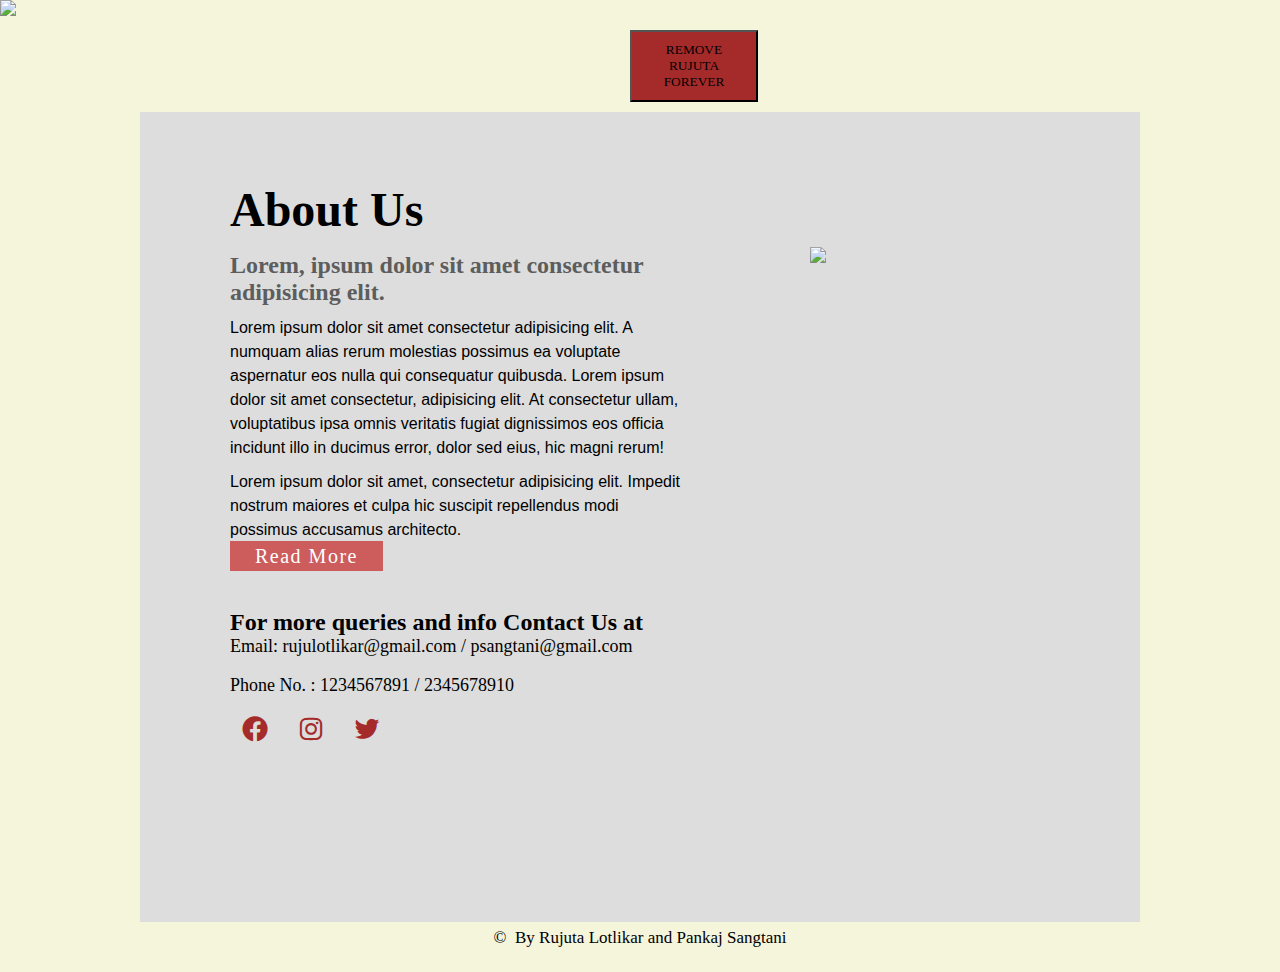
==== about.html @ 3407aa0b "done" ====
<!DOCTYPE html>
<html lang="en">
<head>
    <meta charset="UTF-8">
    <meta http-equiv="X-UA-Compatible" content="IE=edge">
    <meta name="viewport" content="width=device-width, initial-scale=1.0">
    <link href='https://unpkg.com/boxicons@2.1.4/css/boxicons.min.css' rel='stylesheet'>
    <script src="https://ajax.googleapis.com/ajax/libs/jquery/3.6.4/jquery.min.js"></script>
    
    <link rel="stylesheet" href="astyle.css">
    <title>About Us</title>
    <script> 
        $(document).ready(function(){
          $(".button").click(function(){
            console.log("heiho")
            $(".section").animate({left:'450px'});
          });
        });
    </script>
</head>
<body>

    <div class="navbar">
        <div class="logo">
            <img src="D:\WT project\_logo2.png" width="125px" >
        </div>
        <div class="ul">
            <li><a href="D:\WT project\index.html">Home</a></li>
            <li><a class="active" href="D:\WT project\about.html"> About </a></li>
            <li><a href="D:\WT project\fav.html"> Favorites </a></li>
            <li><a href="D:\WT project\cart.html"> Cart </a></li>
            <li><a href="D:\WT project\Account.html"> Account </a></li>
        </div>
        
    </div>
    <div ><button class="button" style="width: 10%; margin: 10px ;margin-left:630px; padding: 10px; background-color: brown; ">
        REMOVE RUJUTA FOREVER
    </button>
    </div>
   <div class="section hello" id="ruj">
    <div class="container">
        <div class="title">
            <h1>About Us</h1>
        </div>
        <div class="content-section">
            
            <div class="content">
                <h3>Lorem, ipsum dolor sit amet consectetur adipisicing elit.   </h3>
                <p>Lorem ipsum dolor sit amet consectetur adipisicing elit. A numquam alias rerum molestias possimus ea voluptate aspernatur eos nulla qui consequatur quibusda. Lorem ipsum dolor sit amet consectetur, adipisicing elit. At consectetur ullam, voluptatibus ipsa omnis veritatis fugiat dignissimos eos officia incidunt illo in ducimus error, dolor sed eius, hic magni rerum! </p>
                <p>Lorem ipsum dolor sit amet, consectetur adipisicing elit. Impedit nostrum maiores et culpa hic suscipit repellendus modi possimus accusamus architecto.</p>
                <div class="button">
                    <a href="">Read More</a>
                </div>
            </div>
            <div class="social">
            
            <h4>For more queries and info Contact Us at</h4>

            <p>Email: rujulotlikar@gmail.com / psangtani@gmail.com</p>
            <p>Phone No. : 1234567891 / 2345678910</p>

                
            <a href=""><i class='bx bxl-facebook-circle'></i></a>
            <a href=""><i class='bx bxl-instagram'></i></a>
            <a href=""><i class='bx bxl-twitter'></i></i></a>
            </div>
            
        </div>
    </div>
    <div class="image-section">
        <img src="D:\WT project\abt.jpg">
    </div>
    
   </div> 
   <footer>&copy &nbspBy Rujuta Lotlikar and Pankaj Sangtani</footer><br>
</body>
</html>
---- astyle.css ----
*{
    margin: 0px;
    padding: 0px;
    box-sizing: border-box;
    font-family: math;
}

body{
    font-family: montserrat;
    background-color: beige;
}
.section{
    width: 100%;
    min-height: 90vh;
    background-color: #ddd;
    max-width: 1000px;
    margin: 0px auto;

}
.container{
    font-size: x-large;
    width: 82%;
    display: block;
    margin: auto;
    padding-top: 70px;
    padding-bottom: 10px;
}
.ul{
    float: right;
    list-style-type: none;
    margin-top: -101px;
    min-height: 66px;
    margin-right: 64px;
    font-size: 31px;
}

.ul li{
    display: inline-block;
}

.ul li a{
    text-decoration: none;
    color: darkred;
    padding: 5px 20px;
    border: 1px solid transparent;
    transition: 0.5 ease;
}

.ul li a:hover,.ul li a:active{
    background-color:bisque ;
    color: black;
}
.content-section{
    float: left;
    width: 55%;
}

.image-section{
    float: right;
    width: 33%;

}
.image-section img{
    width: 85%;
    height: auto;

}

.content-section .title{
    text-transform: uppercase;
    font-size: 28px;
}

.content-section .content h3{
    margin-top: 15px;
    color: #5d5d5d;
    font-size: unset;
}

.content-section .content p{
    margin-top:10px;
    font-family: sans-serif;
    font-size: 16px;
    line-height: 1.5;
}

.content-section .content .button a{
    background-color: indianred;
    padding: 4px 25px;
    text-decoration: none;
    color: #fff;
    font-size: 20px;
    letter-spacing: 1.5px;
}


.content-section .content .button a:hover{
    background-color: #a52a2a;
    color: #fff;
}

.content-section .social{
    margin-top: 40px;

}

.content-section .social p{
    font-size: large;
    margin-bottom: revert;
}

.content-section .social i{
    color: #a52a2a;
    font-size: 30px;
    padding: 0px 10px;
}

.content-section .social i:hover{
    color: #3d3d3d;
}


footer{
    text-align: center;
    
    font-size: 17px;
    /* background: burlywood; */
    padding: 6px 5px 6px 5px;

}
.section{
    position: relative;
}
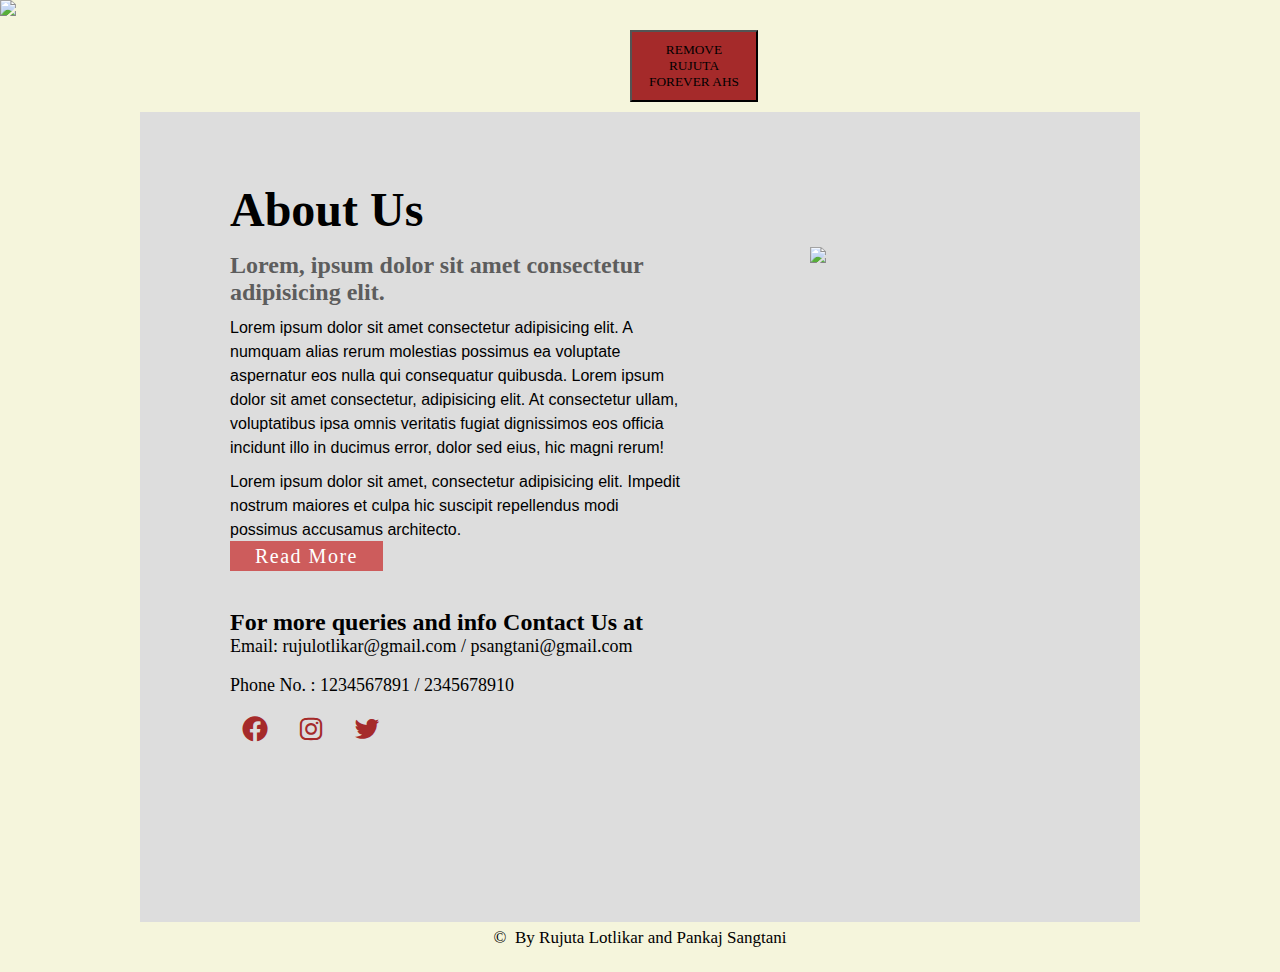
==== commit b3375016: "DSF" ====
--- a/about.html
+++ b/about.html
@@ -12,6 +12,8 @@
     <script> 
         $(document).ready(function(){
           $(".button").click(function(){
+            console.log("heiho")
+            console.log("heiho")
             console.log("heiho")
             $(".section").animate({left:'450px'});
           });
@@ -34,7 +36,7 @@
         
     </div>
     <div ><button class="button" style="width: 10%; margin: 10px ;margin-left:630px; padding: 10px; background-color: brown; ">
-        REMOVE RUJUTA FOREVER
+        REMOVE RUJUTA FOREVER AHS
     </button>
     </div>
    <div class="section hello" id="ruj">
